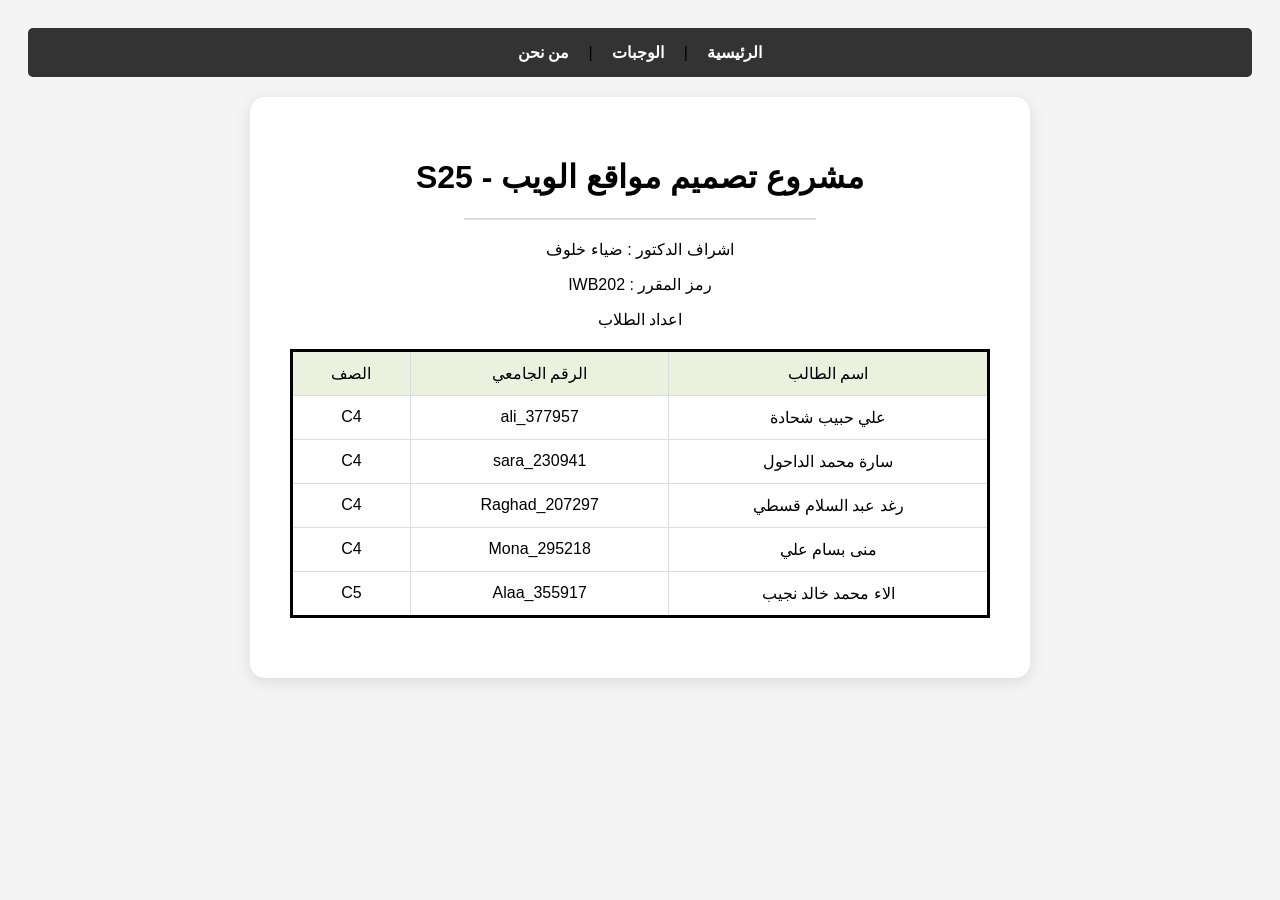
==== index.html @ b30728f0 "Add files via upload" ====
<!DOCTYPE html>
<html lang="ar" dir="rtl">
<head>
    <meta charset="UTF-8">
    <title>الرئيسية - مطعم مرافئ الشرق</title>
    <link rel="stylesheet" href="Style.css">
</head>
<body>
    <nav>
        <a href="home.html">الرئيسية</a> |
        <a href="Meals.html">الوجبات</a> |
        <a href="AboutUs.html">من نحن</a>
    </nav>

    <div class="content-box" style="padding: 40px; text-align: center; background: white; margin: 20px auto; max-width: 700px; border-radius: 15px; box-shadow: 0 4px 15px rgba(0,0,0,0.1);">
        <h1 style="color: black;">مشروع تصميم مواقع الويب - S25</h1>
        <hr style="width: 50%; margin: 20px auto; border: 0.5px solid #ddd;">

        <p>اشراف الدكتور : ضياء خلوف</p>
        <p>رمز المقرر : IWB202</p>
        <p>اعداد الطلاب</p>
        <table border="3" bordercolor="black">
            <tr bgcolor="#EBF1DE">
                <td>اسم الطالب</td>
                <td>الرقم الجامعي</td>
                <td>الصف</td>
            </tr>
            <tr>
                <td>علي حبيب شحادة</td>
                <td>ali_377957</td>
                <td>C4</td>
            </tr>
            <tr>
                <td> سارة محمد الداحول</td>
                <td>sara_230941</td>
                <td>C4</td>
            </tr>
            <tr>
                <td>رغد عبد السلام قسطي</td>
                <td>Raghad_207297</td>
                <td>C4</td>
            </tr>
            <tr>
                <td>منى بسام علي</td>
                <td>Mona_295218</td>
                <td>C4</td>
            </tr>
            <tr>
                <td>الاء محمد خالد نجيب</td>
                <td>Alaa_355917</td>
                <td>C5</td>
            </tr>
        </table>
    </div>
</body>
</html>
---- Style.css ----
body {
    font-family: 'Tahoma', sans-serif;
    direction: rtl;
    text-align: right;
    background-color: #f4f4f4;
    padding: 20px;
}

nav {
    background: #333;
    padding: 15px;
    text-align: center;
    border-radius: 5px;
}

    nav a {
        color: white;
        margin: 0 15px;
        text-decoration: none;
        font-weight: bold;
    }

table {
    width: 100%;
    border-collapse: collapse;
    background: white;
    margin: 20px 0;
}

th, td {
    border: 1px solid #ddd;
    padding: 12px;
    text-align: center;
}
/* هاد السطر هو السر في اخفاء التفاصيل */
.details-row {
    display: none;
    background-color: #eee;
    font-size: 0.9em;
}

.hidden {
    display: none;
}

input[type="text"], input[type="tel"], input[type="email"] {
    padding: 8px;
    border: 1px solid #777;
    border-radius: 4px;
    width: 250px;
}
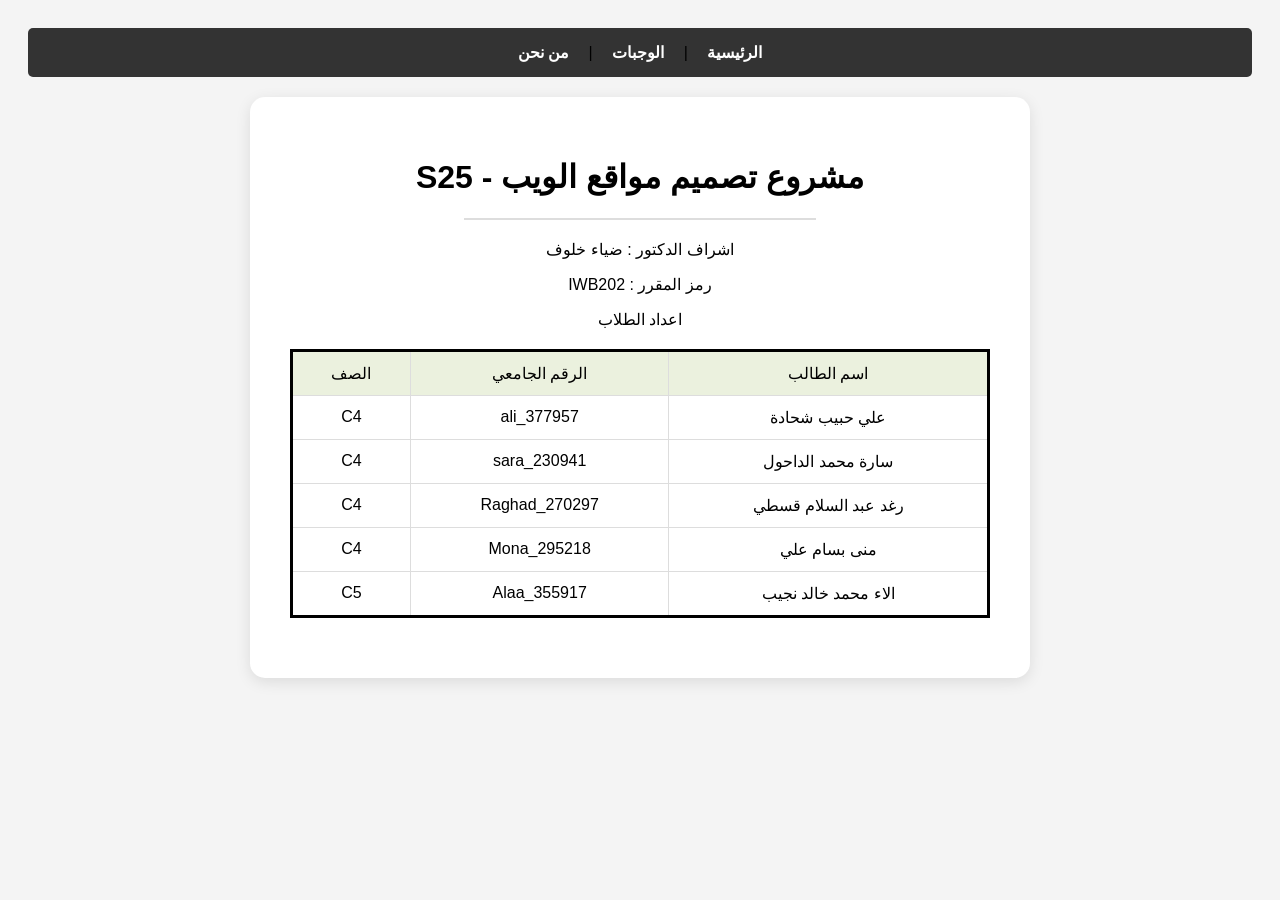
==== commit 099e1a2b: "Update index.html" ====
--- a/index.html
+++ b/index.html
@@ -37,7 +37,7 @@
             </tr>
             <tr>
                 <td>رغد عبد السلام قسطي</td>
-                <td>Raghad_207297</td>
+                <td>Raghad_270297</td>
                 <td>C4</td>
             </tr>
             <tr>
@@ -53,4 +53,4 @@
         </table>
     </div>
 </body>
-</html>+</html>
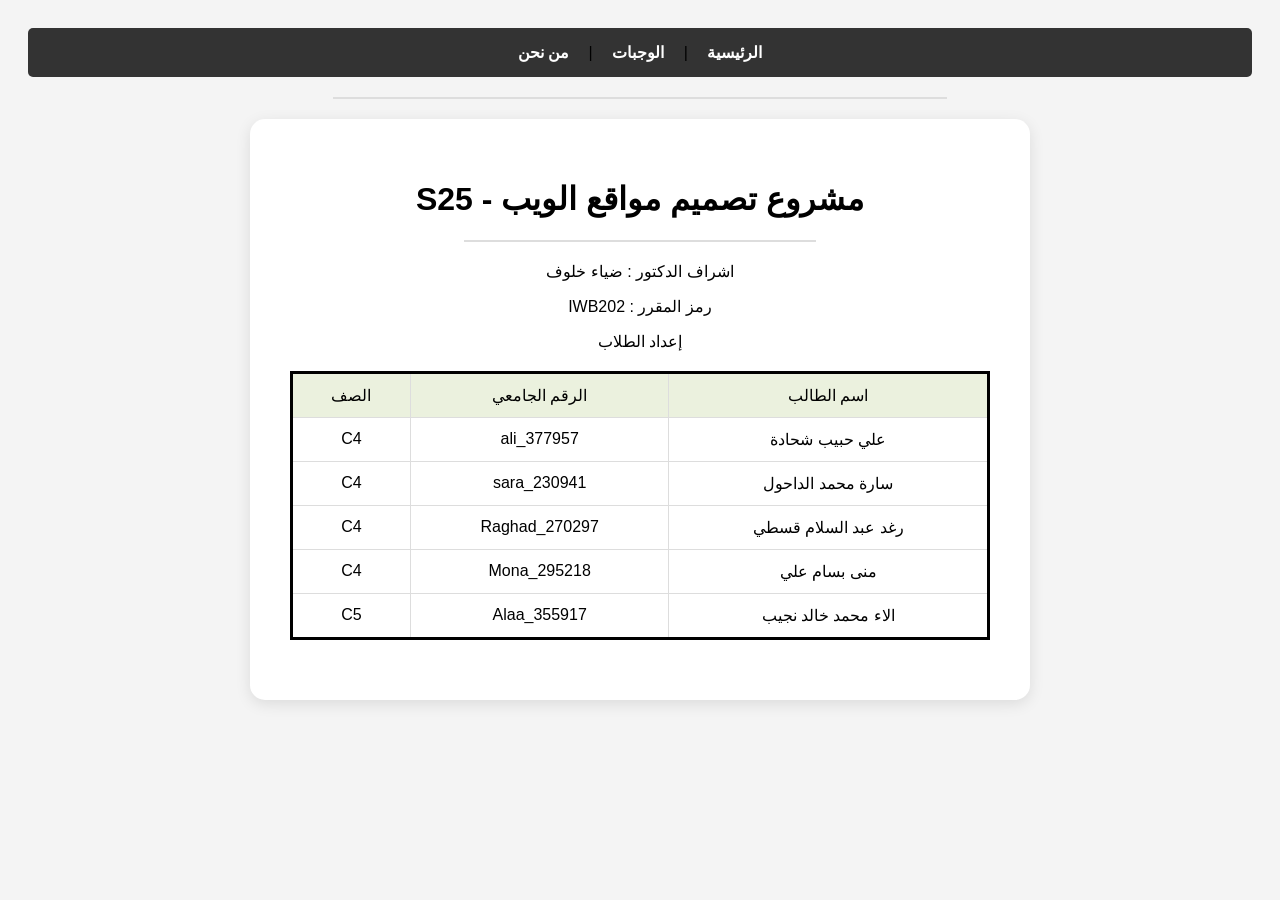
==== commit d44079d8: "Add files via upload" ====
--- a/index.html
+++ b/index.html
@@ -11,14 +11,14 @@
         <a href="Meals.html">الوجبات</a> |
         <a href="AboutUs.html">من نحن</a>
     </nav>
-
+    <hr style="width: 50%; margin: 20px auto; border: 0.5px solid #ddd;">
     <div class="content-box" style="padding: 40px; text-align: center; background: white; margin: 20px auto; max-width: 700px; border-radius: 15px; box-shadow: 0 4px 15px rgba(0,0,0,0.1);">
         <h1 style="color: black;">مشروع تصميم مواقع الويب - S25</h1>
         <hr style="width: 50%; margin: 20px auto; border: 0.5px solid #ddd;">
 
         <p>اشراف الدكتور : ضياء خلوف</p>
         <p>رمز المقرر : IWB202</p>
-        <p>اعداد الطلاب</p>
+        <p>إعداد الطلاب</p>
         <table border="3" bordercolor="black">
             <tr bgcolor="#EBF1DE">
                 <td>اسم الطالب</td>
@@ -53,4 +53,4 @@
         </table>
     </div>
 </body>
-</html>
+</html>
